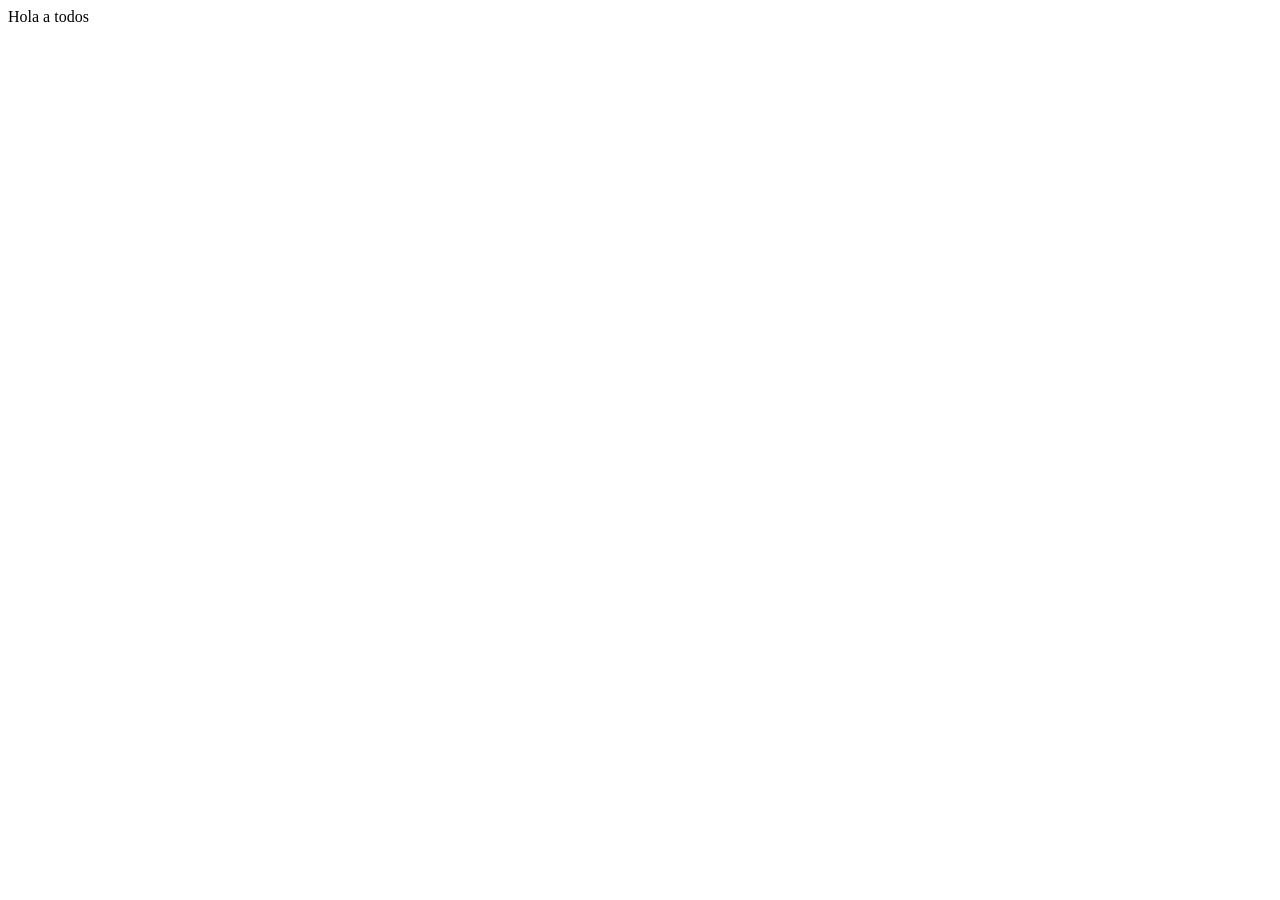
==== index.html @ 68d70193 "primera version" ====
<!DOCTYPE html>
<html lang="en">
<head>
    <meta charset="UTF-8">
    <meta name="viewport" content="width=device-width, initial-scale=1.0">
    <title>Document</title>
</head>
<body>
    Hola a todos
</body>
</html>
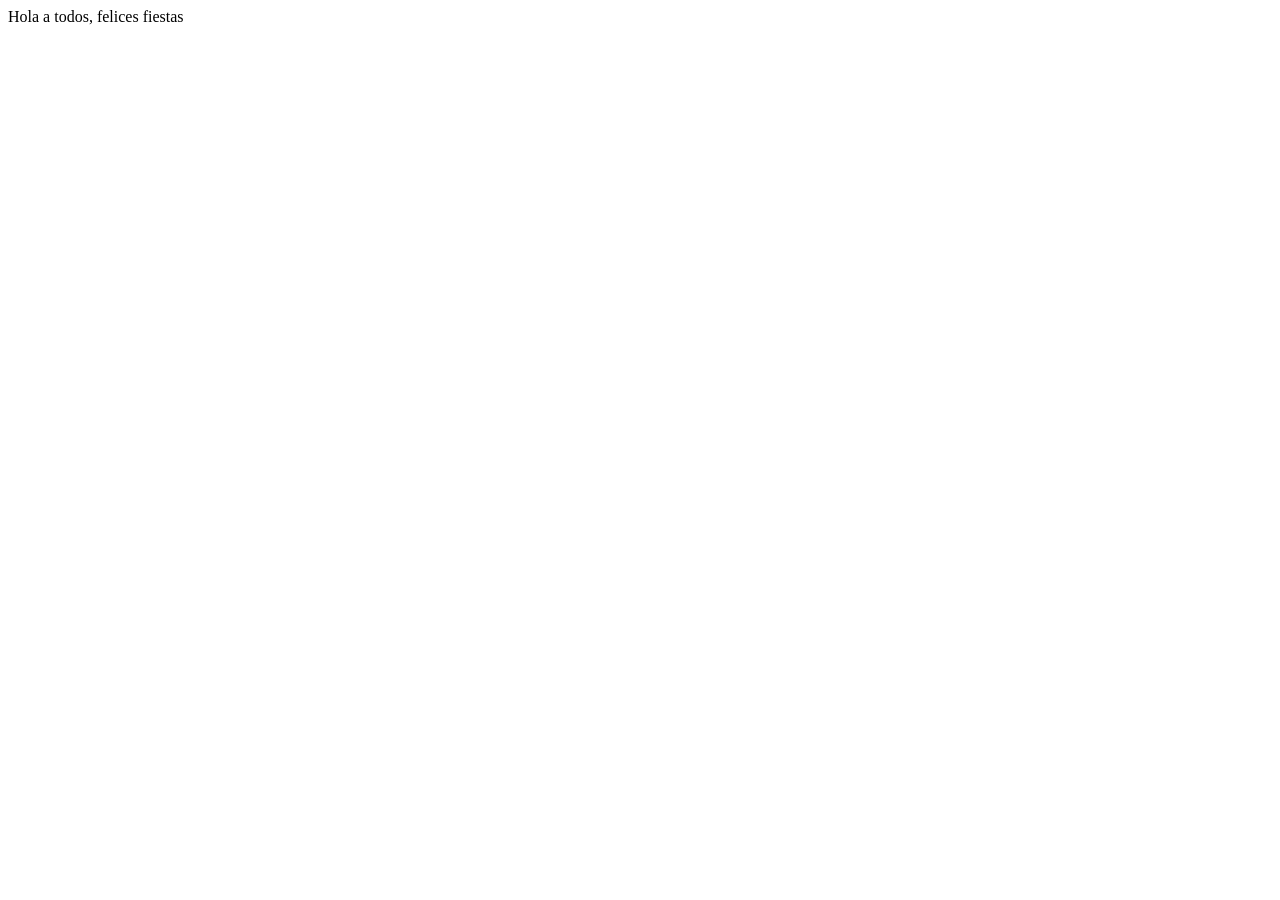
==== commit 54927992: "Segundo cambio" ====
--- a/index.html
+++ b/index.html
@@ -6,6 +6,6 @@
     <title>Document</title>
 </head>
 <body>
-    Hola a todos
+    Hola a todos, felices fiestas
 </body>
 </html>
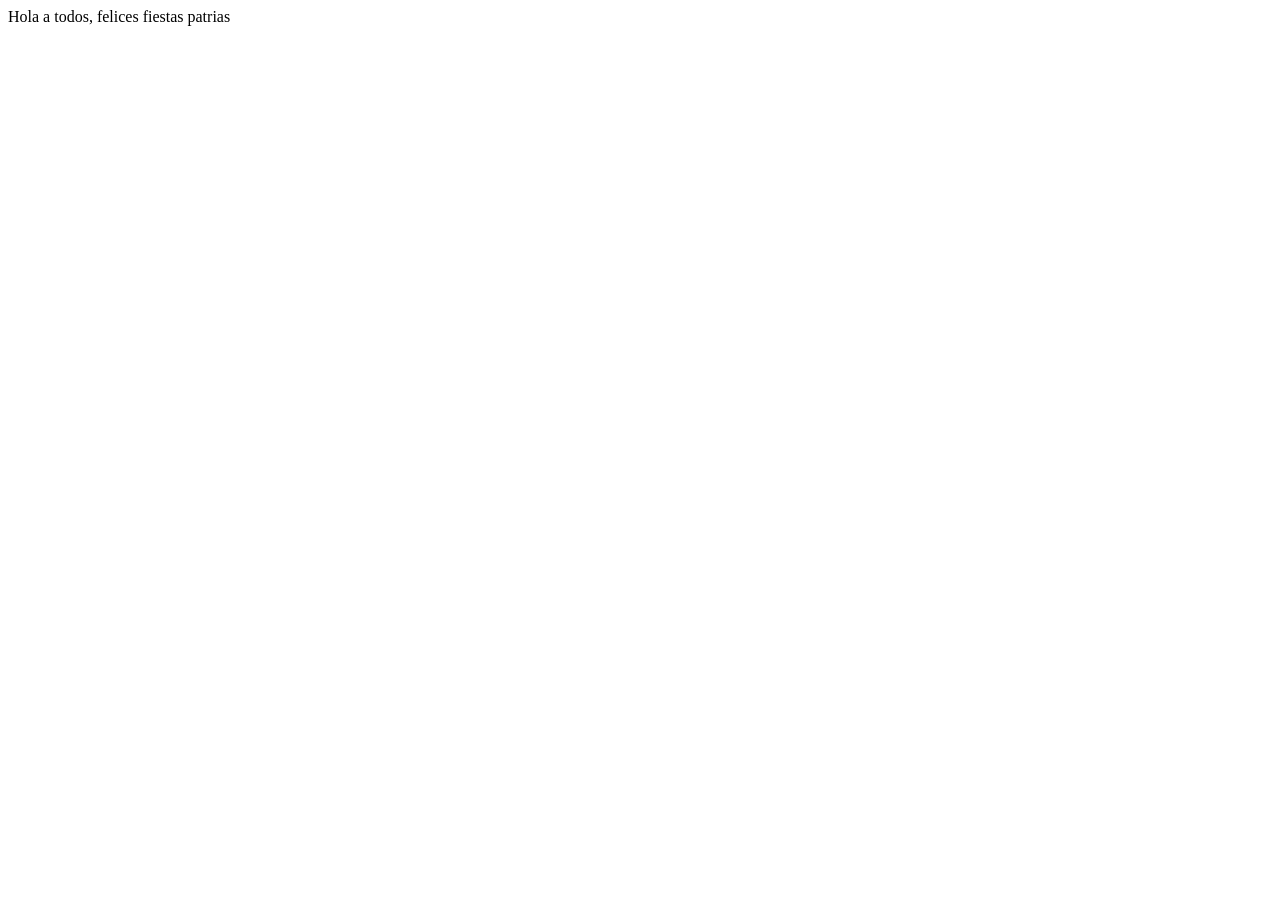
==== commit e458d96b: "cambio 27 de julio" ====
--- a/index.html
+++ b/index.html
@@ -6,6 +6,6 @@
     <title>Document</title>
 </head>
 <body>
-    Hola a todos, felices fiestas
+    Hola a todos, felices fiestas patrias
 </body>
 </html>
